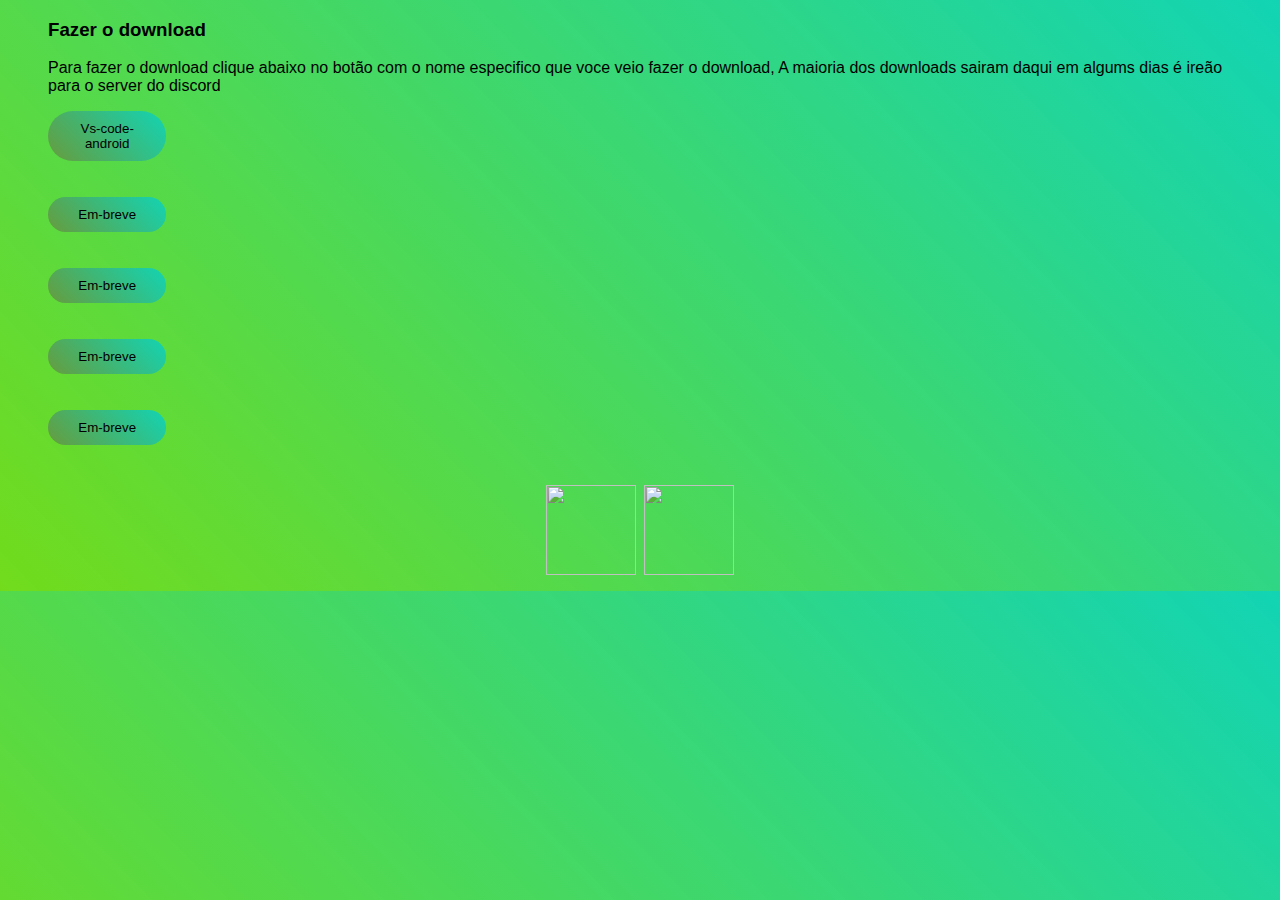
==== Downloads.html @ 0585b5fb "Update Downloads.html" ====
<!DOCTYPE html>
<html lang="en">
<head>
    <meta charset="UTF-8">
    <meta http-equiv="X-UA-Compatible" content="IE=edge">
    <meta name="viewport" content="width=device-width, initial-scale=1.0">
    <title>Downloads</title>
    <link rel="stylesheet" href="index.css">
</head>
<body>

    <div class="container">
        <main>
            <section>

                <h3>Fazer o download</h3>
                <p>Para fazer o download clique abaixo no botão com o nome especifico que voce veio fazer o download, A maioria dos downloads sairam daqui em algums dias é ireão para o server do discord</p>
               
            </section>
        </main>


    <div class="botoes-downloads">

    <a href="https://github.com/vhqtvn/VHEditor-Android/releases" target="_blank" rel="noopener"><button>Vs-code-android</button></a><br><br>
        <script type='text/javascript' src='//pl17551658.highperformancegate.com/d7/4e/51/d74e51d002cac8ed719de52bfd2feae9.js'></script>
    <a href="" target="_blank" rel="noopener"><button>Em-breve</button></a><br><br>
        <script type='text/javascript' src='//pl17551658.highperformancegate.com/d7/4e/51/d74e51d002cac8ed719de52bfd2feae9.js'></script>
    <a href="" target="_blank" rel="noopener"><button>Em-breve</button></a><br><br>
    <script type='text/javascript' src='//plusungratefulinstruction.com/d7/4e/51/d74e51d002cac8ed719de52bfd2feae9.js'></script>
    <a href="" target="_blank" rel="noopener"><button>Em-breve</button></a><br><br>
    <script type='text/javascript' src='//plusungratefulinstruction.com/d7/4e/51/d74e51d002cac8ed719de52bfd2feae9.js'></script>
    <a href="" target="_blank" rel="noopener"><button>Em-breve</button></a><br><br>
    <script type='text/javascript' src='//plusungratefulinstruction.com/d7/4e/51/d74e51d002cac8ed719de52bfd2feae9.js'></script>
    </div>


    <script async="async" data-cfasync="false" src="//plusungratefulinstruction.com/4d2f2798ea0b7e5773a9a5fcee7c3564/invoke.js"></script>
<div id="container-4d2f2798ea0b7e5773a9a5fcee7c3564"></div>



    <footer>
        <a href="https://youtube.com/channel/UCe36fAZ57j7ejcBsPE9uf0g" target="_blank" rel="noopener noreferer">
        <img src="./img/youtube-png.png"></img>
        </a>
        <a href="https://discord.gg/ETf6RmnuK9" target="_blank" rel="noopener noreferer">
        <img src="./img/discord-logo.svg"></img>
        </a><br>
        
        <h3></h3>
        <p></p>

    </footer>
    </div>
    

        
</body>
</html>
---- index.css ----
body {
                color: black;
                background-image: linear-gradient(46deg, rgba(99, 216, 4, 0.904), rgb(18, 212, 180));
                font-family: Arial, Helvetica, sans-serif;
            }

            ul {
                display: flex;
                justify-content: space-between;
                list-style-type: none;
                align-items: center;
                padding: 16px;
            }

            a {
                text-decoration: none;
                color: black;
            }

			header img {
                width: 200px;
                height: 200px;
                border-radius: 50%;
			}
			
            .center {
                text-align: center;
            }

            h1 {
                color: black;
                text-align: center;
                font-size: 25px;
            }

            footer img {
                width: 90px;
                height: 90px;
                text-align: center;
            }

            footer {
                display: flex;
                justify-content: center;
            }

            footer a {
            margin: 4px;
            text-align: center;
            }

            .container {
                padding: 0px 40px;
            }

            nav a:hover {
                color: purple;
            }

            .botoes-downloads {
                text-align: center;
                align-items: center;
            }

            .botoes-downloads button {
                background-image: linear-gradient(46deg, rgba(89, 147, 42, 0.904), rgb(18, 212, 180));
                border-color: chartreuse;
                border-top: 19px;
                border: none;
                padding: 15px;
                width: 10%;
                border-radius: 50px;
                color: black;
                justify-content: center;
                align-items: center;
                display: flex;
                padding: 10px;
                padding-inline: 15px;
                text-align: center;
                }

                .botoes-downloads h3 {
                    text-align: left;
                }
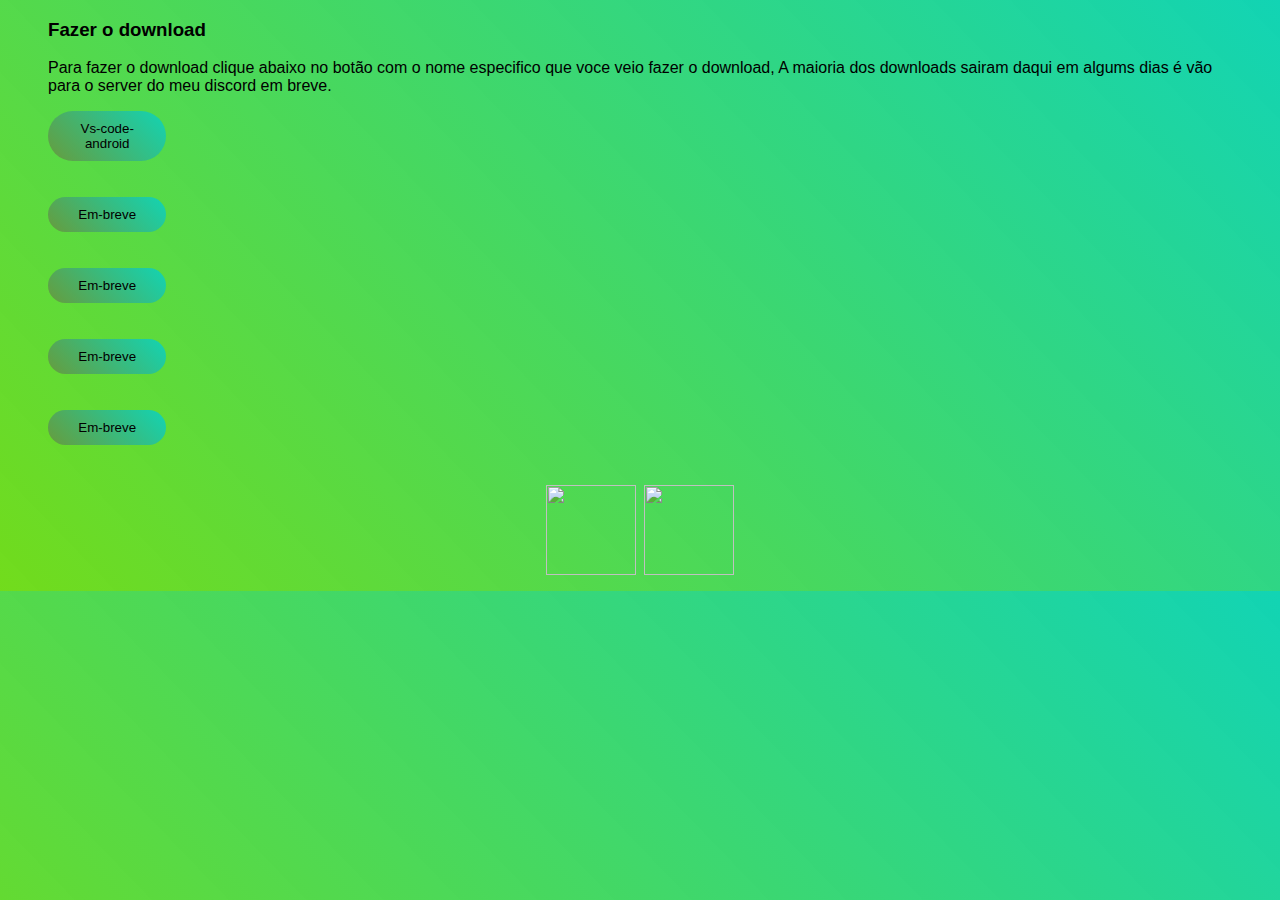
==== commit 3c47a942: "Update Downloads.html" ====
--- a/Downloads.html
+++ b/Downloads.html
@@ -14,7 +14,7 @@
             <section>
 
                 <h3>Fazer o download</h3>
-                <p>Para fazer o download clique abaixo no botão com o nome especifico que voce veio fazer o download, A maioria dos downloads sairam daqui em algums dias é ireão para o server do discord</p>
+                <p>Para fazer o download clique abaixo no botão com o nome especifico que voce veio fazer o download, A maioria dos downloads sairam daqui em algums dias é vão para o server do meu discord em breve.</p>
                
             </section>
         </main>
